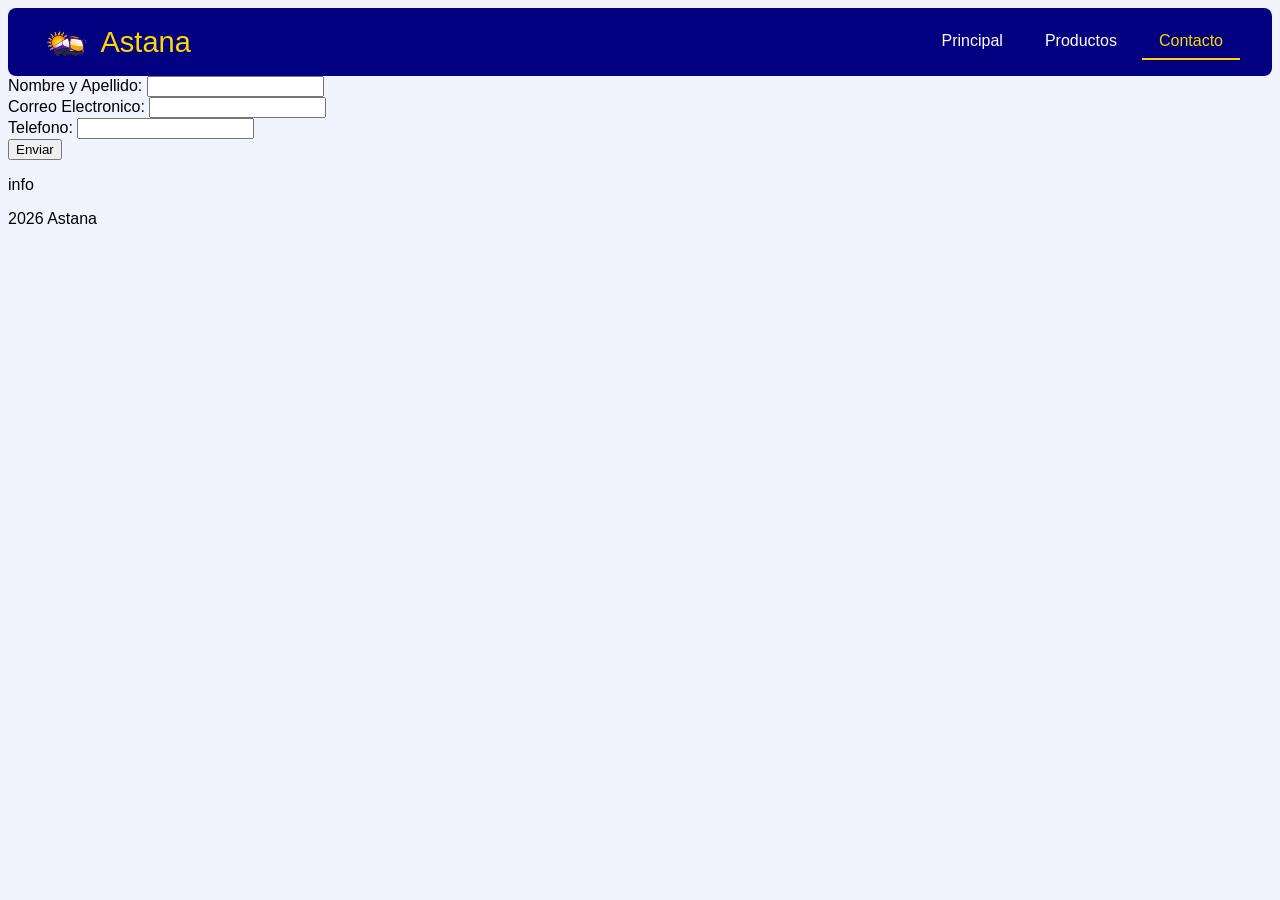
==== contacto.html @ 3530fc64 "Cree la pagina de contacto (contacto.html) añadi la sección de contacto incorporando el formulario c" ====
<!DOCTYPE html>
<html lang="es-AR">
<head>
    <meta charset="UTF-8">
    <meta name="viewport" content="width=device-width, initial-scale=1.0">
    <title>Contacto - Astana</title>
    <link rel="stylesheet" href="css/style.css">
</head>
<body>
    <header class="encabezado">
        <a href="index.html" class="titulo">
            <img src="img/logo-camion.png" alt="logo de la empresa">
            Astana</a>
        <nav class="menu">
            <a href="index.html" class="enlace">Principal</a>
            <a href="productos.html" class="enlace">Productos</a>
            <a href="contacto.html" class="enlace activo">Contacto</a>
        </nav>
    </header>
    <main>
        <section class="contacto">
            <form>
                <div>
                    <label for="nombre">Nombre y Apellido:</label>
                    <input type="text" name="nombre" id="nombre" required>
                </div>
                <div>
                    <label for="mail">Correo Electronico:</label>
                    <input type="email" name="mail" id="mail" required>
                </div>
                <div>
                    <label for="telefono">Telefono:</label>
                    <input type="number" name="telefono" id="telefono" required>
                </div>
                <button type="submit" class="boton-enviar">Enviar</button>
            </form>
        </section>
    </main>
    <footer class="pie">
        <p>info</p>
        <p>2026 Astana</p>
    </footer>
</body>
</html>
---- css/style.css ----
body{
    font-family: barlow, arial, sans-serif;
    background-color: #f1f4ff;
}
h1{
    font-family: barlow condensed, arial narrow, sans-serif;
    color: #000080;
}
.encabezado{
    display: flex;
    justify-content: space-between;
    align-items: center;
    flex-wrap: wrap;
    padding: 16px 32px;
    background-color: #000080;
    border-radius: 8px;
}
.enlace{
    padding: 8px 17px;
    color: white;
    text-decoration: none;
    border-bottom: 2px solid transparent;
}
.enlace.activo{
    color: #FFD700;
    border-bottom-color: #FFD700;
}
.enlace:hover{
    border-bottom-color: #71797E;
}
.menu{
    display: flex;
    gap: 8px;
}
.titulo{
    display: flex;
    align-items: center;
    gap: 8px;
    font-size: 29px;
    font-family: barlow condensed, arial narrow, sans-serif;
    color: #FFD700;
    text-decoration: none;
}
.titulo img{
    height: 35px;
    width: auto;
}
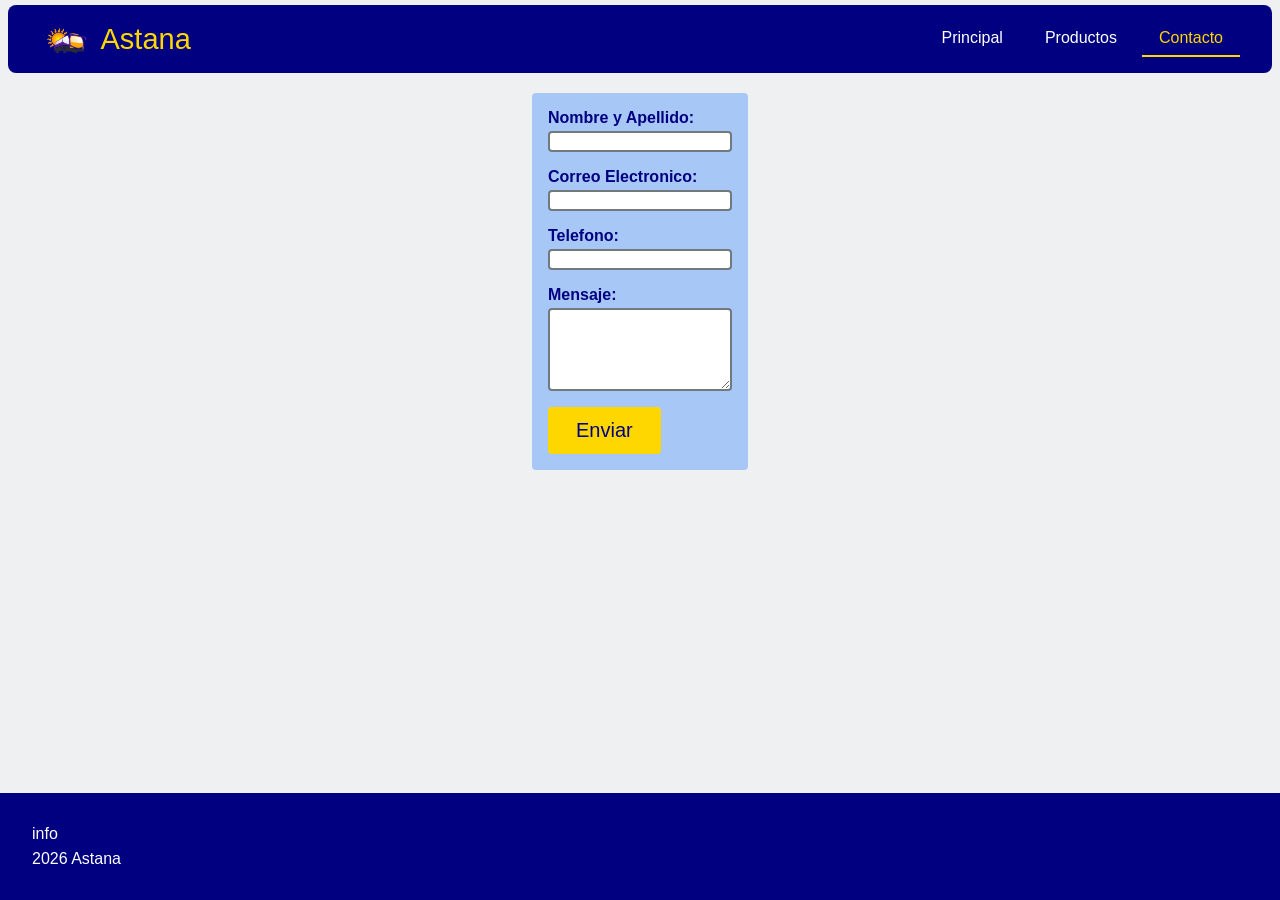
==== commit 7288ca6f: "Añadi estilos del formulario, footer y media query responsive modifque en style.css agregando la est" ====
--- a/contacto.html
+++ b/contacto.html
@@ -19,18 +19,22 @@
     </header>
     <main>
         <section class="contacto">
-            <form>
-                <div>
+            <form id="form-contacto">
+                <div class="form-info">
                     <label for="nombre">Nombre y Apellido:</label>
                     <input type="text" name="nombre" id="nombre" required>
                 </div>
-                <div>
+                <div class="form-info">
                     <label for="mail">Correo Electronico:</label>
                     <input type="email" name="mail" id="mail" required>
                 </div>
-                <div>
+                <div class="form-info">
                     <label for="telefono">Telefono:</label>
                     <input type="number" name="telefono" id="telefono" required>
+                </div>
+                <div class="form-info">
+                    <label for="mensaje">Mensaje:</label>
+                    <textarea id="mensaje" name="mensaje" rows="5"></textarea>
                 </div>
                 <button type="submit" class="boton-enviar">Enviar</button>
             </form>
--- a/css/style.css
+++ b/css/style.css
@@ -1,6 +1,13 @@
 body{
     font-family: barlow, arial, sans-serif;
-    background-color: #f1f4ff;
+    background-color: #eef0f2;
+    display: flex;
+    flex-direction: column;
+    min-height: 100vh;
+    margin: 0;
+}
+main{
+    flex: 1;
 }
 h1{
     font-family: barlow condensed, arial narrow, sans-serif;
@@ -14,6 +21,7 @@
     padding: 16px 32px;
     background-color: #000080;
     border-radius: 8px;
+    margin: 5px 8px 0px 8px;
 }
 .enlace{
     padding: 8px 17px;
@@ -45,3 +53,61 @@
     height: 35px;
     width: auto;
 }
+.contacto {
+    display: flex;
+    justify-content: center;
+    flex-wrap: wrap;
+    gap: 24px;
+    margin: 20px 0px;
+}
+#form-contacto{
+    background-color: #a7c8f7;
+    border-radius: 4px;
+    padding: 16px;
+}
+.form-info label{
+    color: #000080;
+    font-weight: 600;
+}
+.form-info{
+    display: flex;
+    flex-direction: column;
+    gap: 4px;
+    margin-bottom: 16px;
+}
+.form-info input, .form-info textarea{
+    border: 2px solid #71797E;
+    border-radius: 4px;
+}
+.boton-enviar{
+    padding: 12px 28px;
+    font-size: 20px;
+    background-color: #FFD700;
+    color: #000080;
+    border: none;
+    border-radius: 4px;
+}
+.boton-enviar:hover{
+    background-color: #000080;
+    color: #FFD700;
+}
+.pie{
+    padding: 25px 32px;
+    background-color: #000080;
+    color: #ffffff;
+}
+.pie p{
+    margin: 7px 0;
+}
+
+@media (max-width: 700px) {
+    .encabezado {
+        flex-direction: column;
+        padding: 16px;
+    } 
+    .menu {
+        width: 100%;
+        justify-content: center;
+        flex-wrap: wrap;
+    }
+}
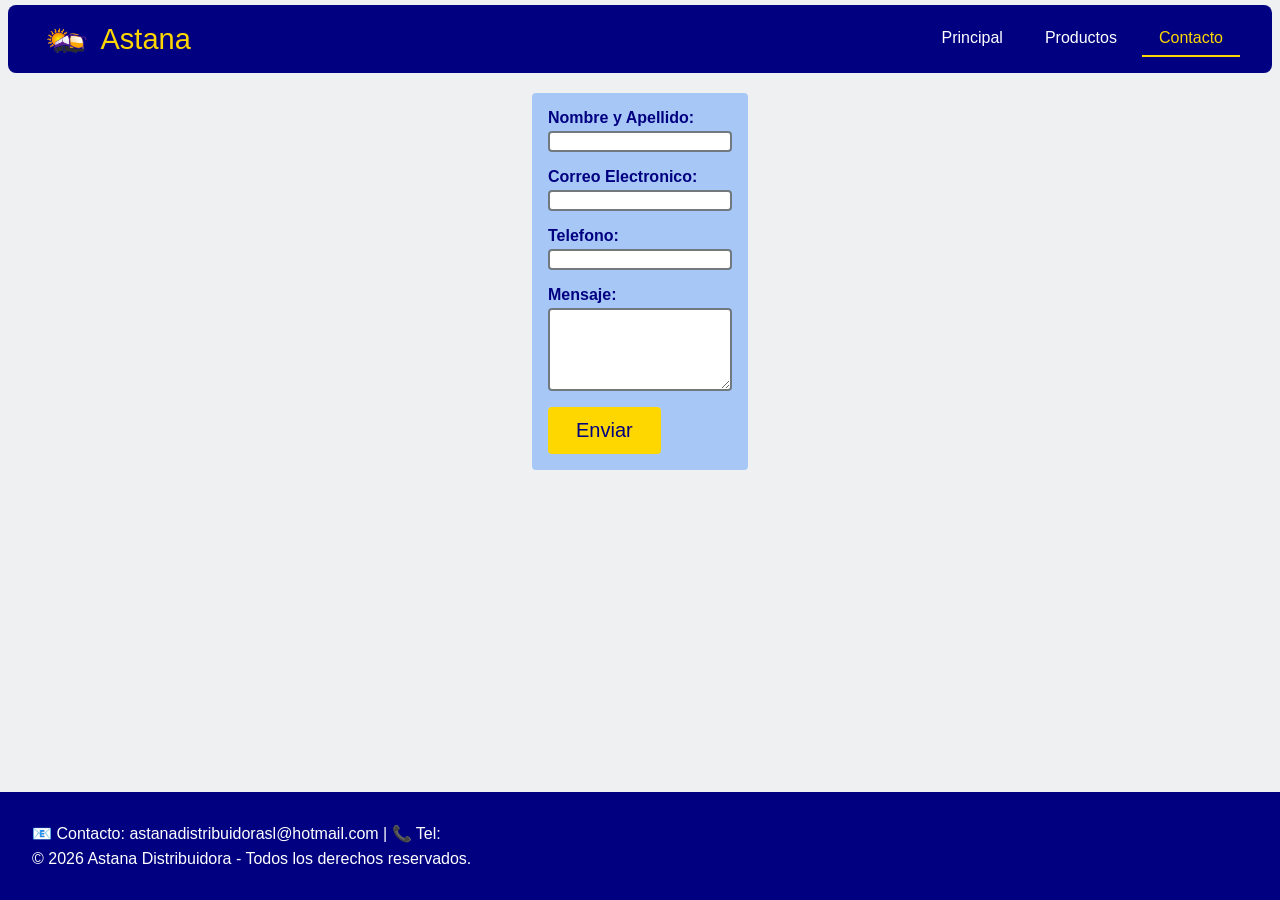
==== commit ff8ecbcc: "Implemente carrusel interactivo en JS, imágenes y estilos del index cree script.js con la lógica del" ====
--- a/contacto.html
+++ b/contacto.html
@@ -41,8 +41,8 @@
         </section>
     </main>
     <footer class="pie">
-        <p>info</p>
-        <p>2026 Astana</p>
+        <p>📧 Contacto: astanadistribuidorasl@hotmail.com | 📞 Tel: </p>
+        <p>&copy; 2026 Astana Distribuidora - Todos los derechos reservados.</p>
     </footer>
 </body>
 </html>
--- a/css/style.css
+++ b/css/style.css
@@ -99,6 +99,41 @@
 .pie p{
     margin: 7px 0;
 }
+.carrusel{
+    display: flex;
+    align-items: center;
+    justify-content: center;
+    background-color: #000080;
+    gap: 12px;
+    padding: 12px;
+    border-radius: 6px;
+    max-width: 600px;
+    margin: 0 auto;
+    margin-top: 10px;
+    margin-bottom: 10px;
+}
+.carrusel img{
+    flex: 1;
+    min-width: 0;
+    height: 450px;
+    object-fit: contain;
+    border-radius: 4px;
+}
+.carrusel button{
+    flex-shrink: 0;
+    width: 48px;
+    height: 48px;
+    font-size: 21px;
+    background-color: #000080;
+    color: #FFD700;
+    border: none;
+    border-radius: 50%;
+    cursor: pointer;
+}
+.carrusel button:hover{
+    background-color: #FFD700;
+    color: #000080;
+}
 
 @media (max-width: 700px) {
     .encabezado {
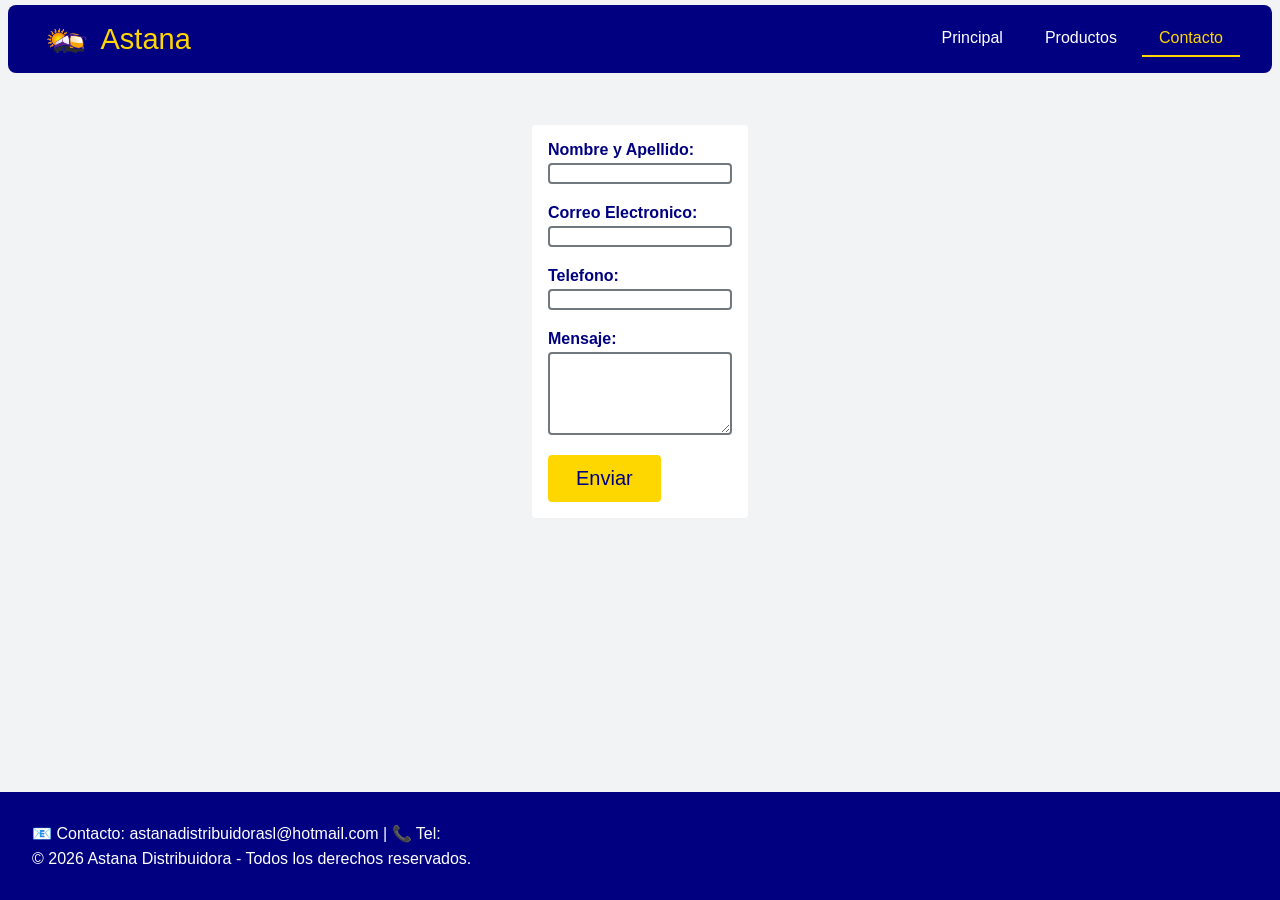
==== commit 91d5d264: "Añadi validacion con Script y expresiones regulares para el formulario de contacto agregue la logica" ====
--- a/contacto.html
+++ b/contacto.html
@@ -19,22 +19,26 @@
     </header>
     <main>
         <section class="contacto">
-            <form id="form-contacto">
+            <form id="form-contacto" novalidate>
                 <div class="form-info">
                     <label for="nombre">Nombre y Apellido:</label>
                     <input type="text" name="nombre" id="nombre" required>
+                    <p class="error" id="error-nombre"></p>
                 </div>
                 <div class="form-info">
                     <label for="mail">Correo Electronico:</label>
                     <input type="email" name="mail" id="mail" required>
+                    <p class="error" id="error-mail"></p>
                 </div>
                 <div class="form-info">
                     <label for="telefono">Telefono:</label>
-                    <input type="number" name="telefono" id="telefono" required>
+                    <input type="tel" name="telefono" id="telefono" required>
+                    <p class="error" id="error-telefono"></p>
                 </div>
                 <div class="form-info">
                     <label for="mensaje">Mensaje:</label>
                     <textarea id="mensaje" name="mensaje" rows="5"></textarea>
+                    <p class="error" id="error-mensaje"></p>
                 </div>
                 <button type="submit" class="boton-enviar">Enviar</button>
             </form>
@@ -44,5 +48,6 @@
         <p>📧 Contacto: astanadistribuidorasl@hotmail.com | 📞 Tel: </p>
         <p>&copy; 2026 Astana Distribuidora - Todos los derechos reservados.</p>
     </footer>
+    <script src="js/script.js"></script>
 </body>
 </html>
--- a/css/style.css
+++ b/css/style.css
@@ -1,6 +1,6 @@
 body{
     font-family: barlow, arial, sans-serif;
-    background-color: #eef0f2;
+    background-color: #F1F3F5;
     display: flex;
     flex-direction: column;
     min-height: 100vh;
@@ -8,8 +8,13 @@
 }
 main{
     flex: 1;
+    width: 100%;
+    max-width: 1100px;
+    margin: 0 auto;
+    padding: 32px;
+    box-sizing: border-box;
 }
-h1{
+h1, h2{
     font-family: barlow condensed, arial narrow, sans-serif;
     color: #000080;
 }
@@ -61,7 +66,7 @@
     margin: 20px 0px;
 }
 #form-contacto{
-    background-color: #a7c8f7;
+    background-color: #ffffff;
     border-radius: 4px;
     padding: 16px;
 }
@@ -103,36 +108,64 @@
     display: flex;
     align-items: center;
     justify-content: center;
-    background-color: #000080;
-    gap: 12px;
-    padding: 12px;
-    border-radius: 6px;
-    max-width: 600px;
-    margin: 0 auto;
-    margin-top: 10px;
-    margin-bottom: 10px;
+    background-color: #ffffff;
+    gap: 15px;
+    padding: 20px;
+    border-radius: 12px;
+    border: 1px solid #E0E0E0;
+    max-width: 900px;
+    width: 90%;
+    margin: 30px auto;
 }
 .carrusel img{
     flex: 1;
     min-width: 0;
-    height: 450px;
+    height: 550px;
     object-fit: contain;
     border-radius: 4px;
 }
 .carrusel button{
+    background-color: #FFD700;
+    color: #000080;
     flex-shrink: 0;
-    width: 48px;
-    height: 48px;
-    font-size: 21px;
-    background-color: #000080;
-    color: #FFD700;
+    width: 52px;
+    height: 52px;
+    font-size: 24px;
+    font-weight: bold;
     border: none;
     border-radius: 50%;
     cursor: pointer;
+    transition: 0.3s;
 }
 .carrusel button:hover{
-    background-color: #FFD700;
-    color: #000080;
+    background-color: #000080;
+    color: #FFD700;
+}
+.catalogo{
+    display: flex;
+    flex-direction: column;
+    align-items: center;
+    gap: 24px;
+}
+.tarjeta-producto{
+    background-color: #ffffff;
+    border: 1px solid #E0E0E0;
+    border-radius: 12px;
+    padding: 18px;
+    box-sizing: border-box;
+    width: 250px;
+    min-height: 280px;
+}
+.columnas{
+    display: flex;
+    flex-wrap: wrap;
+    justify-content: center;
+    gap: 20px;
+}
+.error{
+    color: #a30000;
+    margin: 0;
+    font-size: 0.95rem;
 }
 
 @media (max-width: 700px) {
@@ -145,4 +178,16 @@
         justify-content: center;
         flex-wrap: wrap;
     }
+    .carrusel img {
+        height: 300px; 
+    }
+    .carrusel { 
+        padding: 10px; 
+        gap: 8px;
+    }
+    .carrusel button { 
+        width: 30px; 
+        height: 30px; 
+        font-size: 12px; 
+    }
 }
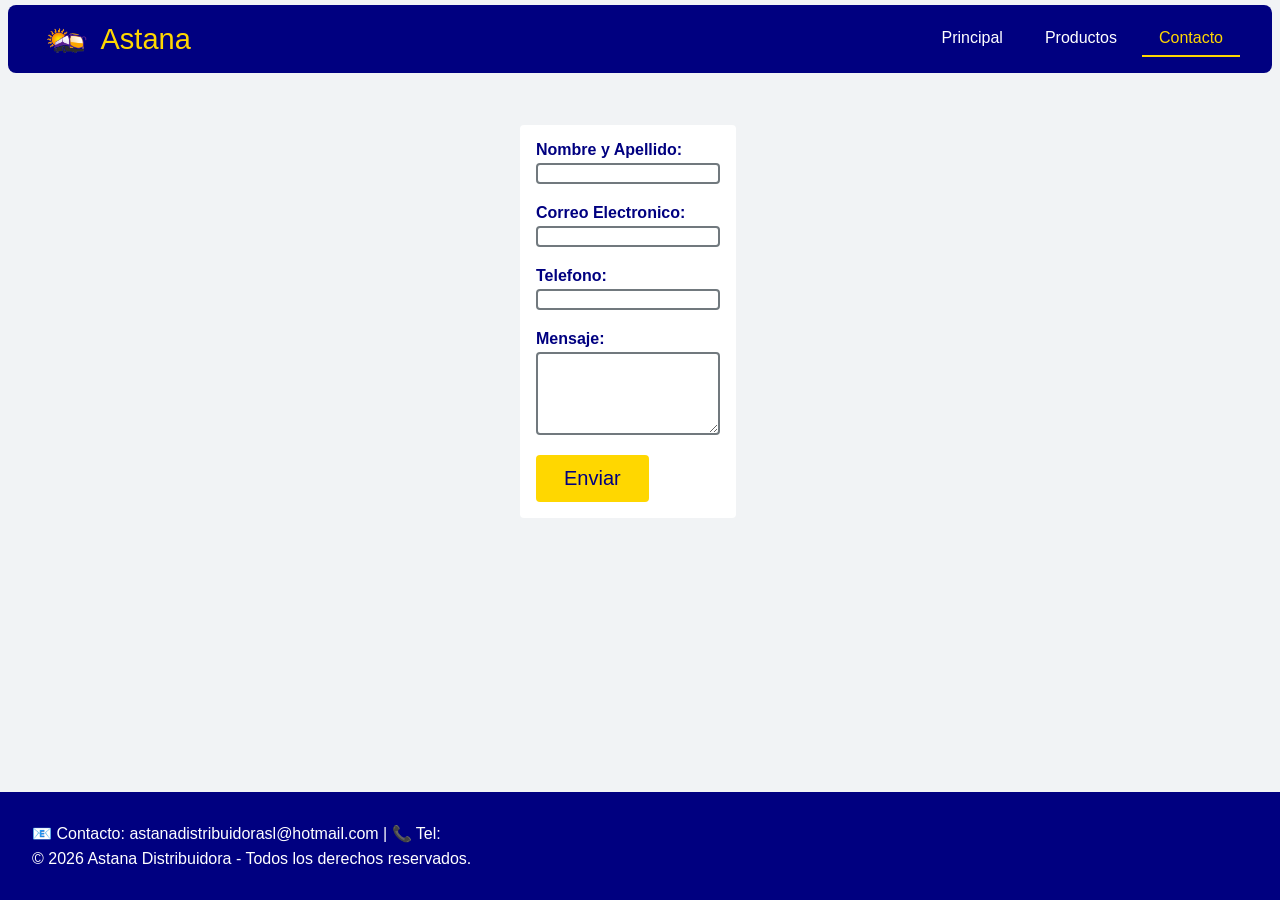
==== commit 4adba7cb: "Añadi una funcion en script.js Agregue la funcion mostrarResumen() para mostrar un resumen de los da" ====
--- a/contacto.html
+++ b/contacto.html
@@ -42,6 +42,7 @@
                 </div>
                 <button type="submit" class="boton-enviar">Enviar</button>
             </form>
+            <div id="resumen" class="resumen"></div>
         </section>
     </main>
     <footer class="pie">
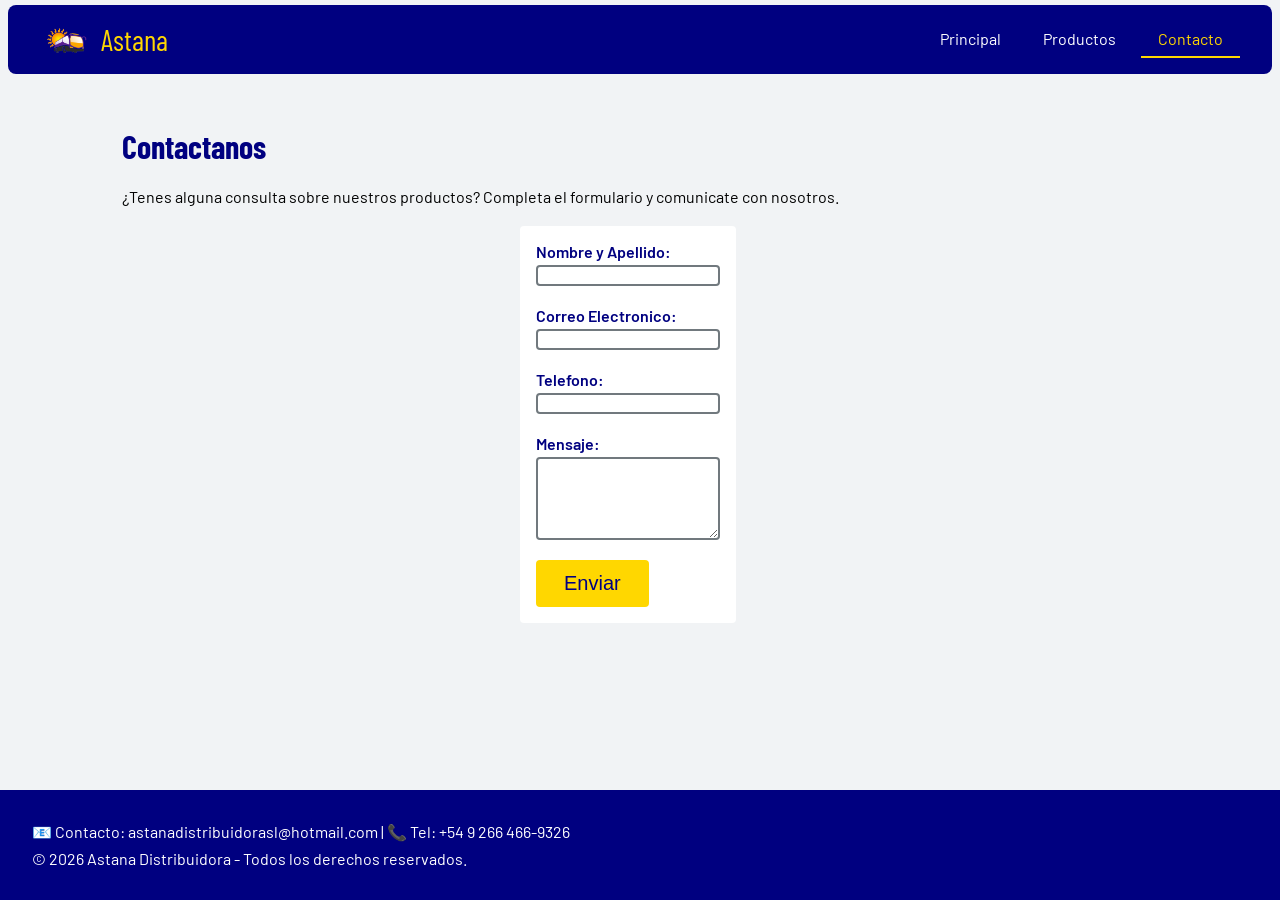
==== commit e4a10fdf: "Agregue guia de uso en el README.md Agregue en el README.md detallando las instrucciones generales, " ====
--- a/contacto.html
+++ b/contacto.html
@@ -18,6 +18,10 @@
         </nav>
     </header>
     <main>
+        <h1>Contactanos</h1>
+        <p>¿Tenes alguna consulta sobre nuestros productos?
+            Completa el formulario y comunicate con nosotros.
+        </p>
         <section class="contacto">
             <form id="form-contacto" novalidate>
                 <div class="form-info">
@@ -46,7 +50,7 @@
         </section>
     </main>
     <footer class="pie">
-        <p>📧 Contacto: astanadistribuidorasl@hotmail.com | 📞 Tel: </p>
+        <p>📧 Contacto: astanadistribuidorasl@hotmail.com | 📞 Tel: +54 9 266 466-9326</p>
         <p>&copy; 2026 Astana Distribuidora - Todos los derechos reservados.</p>
     </footer>
     <script src="js/script.js"></script>
--- a/css/style.css
+++ b/css/style.css
@@ -1,5 +1,7 @@
+@import url('https://fonts.googleapis.com/css2?family=Barlow:wght@400;500;600;700&family=Barlow+Condensed:wght@400;500;600;700&display=swap');
+
 body{
-    font-family: barlow, arial, sans-serif;
+    font-family: 'Barlow', Arial, sans-serif;
     background-color: #F1F3F5;
     display: flex;
     flex-direction: column;
@@ -15,7 +17,7 @@
     box-sizing: border-box;
 }
 h1, h2{
-    font-family: barlow condensed, arial narrow, sans-serif;
+    font-family: 'Barlow Condensed', 'Arial Narrow', sans-serif;
     color: #000080;
 }
 .encabezado{
@@ -50,7 +52,7 @@
     align-items: center;
     gap: 8px;
     font-size: 29px;
-    font-family: barlow condensed, arial narrow, sans-serif;
+    font-family: 'Barlow Condensed', 'Arial Narrow', sans-serif;
     color: #FFD700;
     text-decoration: none;
 }
@@ -165,7 +167,13 @@
 .error{
     color: #a30000;
     margin: 0;
-    font-size: 0.95rem;
+    font-size: 14px;
+    font-weight: 600;
+}
+.form-info input.invalido, .form-info textarea.invalido {
+    border-color: #d32f2f;
+    background-color: #fdf2f2;
+    outline: none;
 }
 
 @media (max-width: 700px) {
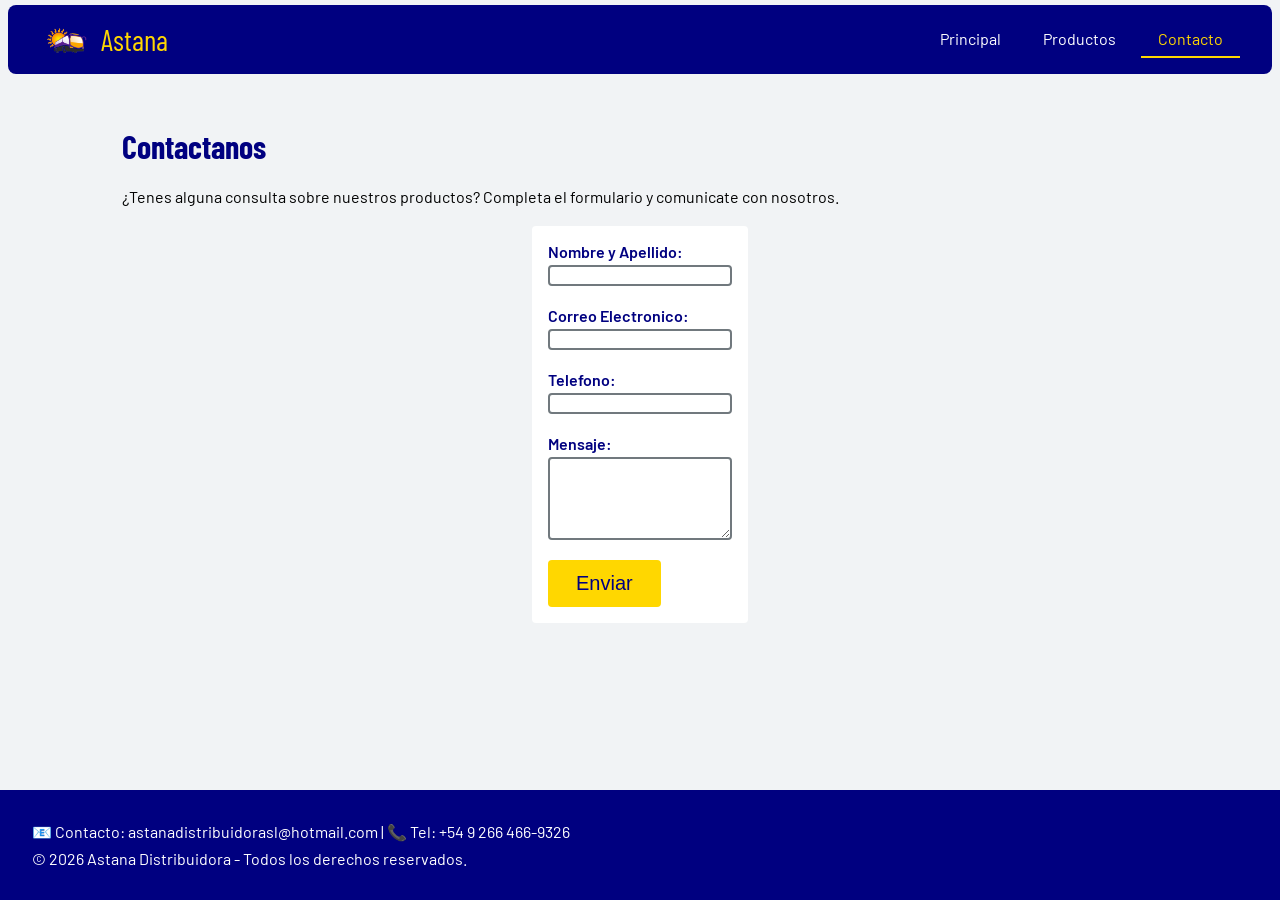
==== commit 585bdcdb: "Añadi catalogo de productos completo, imagenes, descripciones y estilos CSS responsivos Agregue 8 im" ====
--- a/contacto.html
+++ b/contacto.html
@@ -41,7 +41,7 @@
                 </div>
                 <div class="form-info">
                     <label for="mensaje">Mensaje:</label>
-                    <textarea id="mensaje" name="mensaje" rows="5"></textarea>
+                    <textarea id="mensaje" name="mensaje" rows="5" required></textarea>
                     <p class="error" id="error-mensaje"></p>
                 </div>
                 <button type="submit" class="boton-enviar">Enviar</button>
--- a/css/style.css
+++ b/css/style.css
@@ -60,7 +60,7 @@
     height: 35px;
     width: auto;
 }
-.contacto {
+.contacto{
     display: flex;
     justify-content: center;
     flex-wrap: wrap;
@@ -175,27 +175,98 @@
     background-color: #fdf2f2;
     outline: none;
 }
+.resumen{
+    flex: 1 1 280px;
+    max-width: 600px;
+    padding: 24px;
+    background-color: #ffffff;
+    border-left: 6px solid #000080;
+    border-radius: 4px;
+}
+.resumen:empty{ 
+    display: none; 
+}
+.imagen-producto img{
+    width: 100%;
+    height: 100%;
+    object-fit: contain;
+}
+.imagen-producto{
+    height: 180px;
+    display: flex;
+    align-items: center;
+    justify-content: center;
+}
+.boton-consultar{
+    padding: 7px 15px;
+    text-align: center;
+    text-decoration: none;
+    font-family: 'Barlow Condensed', 'Arial Narrow', sans-serif;
+    color: #000080;
+    background-color: #FFD700;
+    border-radius: 4px;
+    font-weight: 600;
+}
+.boton-consultar:hover{
+    background-color: #000080;
+    color: #FFD700;
+}
 
 @media (max-width: 700px) {
-    .encabezado {
+    main{
+        padding: 12px;
+    }
+    .encabezado{
         flex-direction: column;
         padding: 16px;
     } 
-    .menu {
+    .menu{
         width: 100%;
         justify-content: center;
         flex-wrap: wrap;
     }
-    .carrusel img {
+    .carrusel img{
         height: 300px; 
     }
-    .carrusel { 
+    .carrusel{ 
         padding: 10px; 
         gap: 8px;
     }
-    .carrusel button { 
+    .carrusel button{ 
         width: 30px; 
         height: 30px; 
         font-size: 12px; 
     }
+    .columnas{
+        gap: 8px;
+    }
+    .tarjeta-producto{
+        flex: 1;
+        max-width: 32%;
+        min-width: 0;
+        width: auto;
+        min-height: 0;
+        padding: 8px;
+        gap: 8px;
+        overflow-wrap: break-word;
+    }
+    .imagen-producto{
+        height: 70px;
+    }
+    .tarjeta-producto h2{
+        font-size: 14px;
+    }
+    .tarjeta-producto p{
+        font-size: 10px;
+    }
+    .boton-consultar{
+        padding: 4px 4px;
+        font-size: 12px;
+    }
+    .resumen h2{
+        font-size: 22px;
+    }
+    .resumen p{
+        font-size: 15px;
+    }
 }
